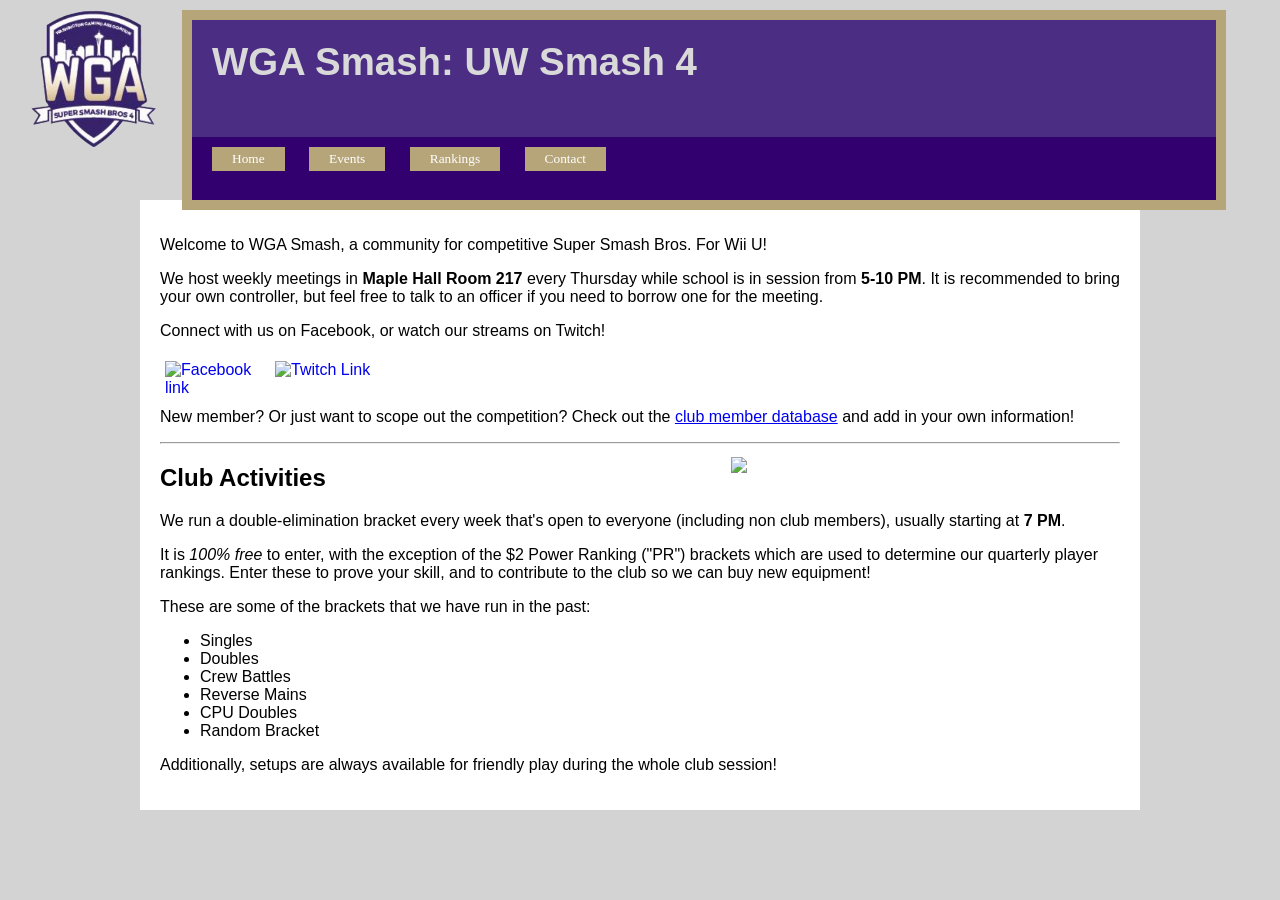
==== index.html @ c507e902 "renamed to index.html" ====
<!-- Marcus Riley October 2017
    Html file for the WGA Smash website -->

<!DOCTYPE html>
<html lang="en">
<head>
    <meta charset="UTF-8">
    <title>WGA Smash</title>
    <link href="clubsite.css" type="text/css" rel="stylesheet" />
	<link href="favicon.png" type="image/png" rel="shortcut icon" />
	<script src="clubsite.js" type="text/javascript"></script>
</head>

<body>
	<img id="logo" src="logo.png"></img>
	<div id="header">
		<h1>WGA Smash: UW Smash 4</h1>
		<div id="pages">
			<button id="home" type="button">Home</button>
			<button id="events" type="button">Events</button>
			<button id="rankings" type="button">Rankings</button>
			<button id="contact" type="button">Contact</button>
		</div>
	</div>
	<div id="text">
		<div class="main" id="homeText">
			<p>Welcome to WGA Smash, a community for competitive 
			Super Smash Bros. For Wii U! </p>
			<p>We host weekly meetings in <strong> Maple Hall Room 217 </strong>
			every Thursday while school is in session from <strong>5-10 PM</strong>. 
			It is recommended to bring your own controller, but feel free to talk to an officer if you need to borrow one for the meeting.</p>
			<p>Connect with us on Facebook, or watch our streams on Twitch!</p>
			<div id="validators">
				<a href="https://www.facebook.com/groups/332934053712158/">
					<img src ="facebook.png" alt="Facebook link" width="100"/></a>
				<a href="https://www.twitch.tv/satellitesmash/">
					<img src ="twitch.png" alt="Twitch Link" width="100"/></a>
			</div>
			<br><br>
			<p>New member? Or just want to scope out the competition? Check out the <a href="https://docs.google.com/spreadsheets/d/1-eCu_k7oHLjOH3VuESe_M03JhwMURF7Q1xxg0iClyFk/">
			club member database</a> and add in your own information!</p>
			<hr />
			<img class="screenshot" src="https://media.eventhubs.com/images/2014/04/21_supersmash02.jpg" />
			
			<h2>Club Activities</h2>
			<p>We run a double-elimination bracket every week that's open to everyone 
			(including non club members), usually starting at <strong>7 PM</strong>.</p> 
			<p>It is <em>100% free</em> to enter, with the exception of the $2 Power Ranking ("PR")
			brackets which are used to determine our quarterly player rankings. Enter these to prove
			your skill, and to contribute to the club so we can buy new equipment!</p>
			<p>These are some of the brackets that we have run in the past:</p>
			<ul>
				<li>Singles</li>
				<li>Doubles</li>
				<li>Crew Battles</li>
				<li>Reverse Mains</li>
				<li>CPU Doubles</li>
				<li>Random Bracket</li>
			</ul>
			<p>Additionally, setups are always available for friendly play during the whole
			club session!</p>
		</div>
			
		<div class="main" id="eventsText">
			<p>Beyond our <strong>Thursday</strong> club meetings, you can find many additional smash tournaments on the UW campus and beyond.
			This calendar shows all the events that take place in Western Washington, courtesy of the <a href="https://www.facebook.com/groups/pnwsmash/">WWA Facebook page</a>.</p>
			<iframe src="https://calendar.google.com/calendar/embed?src=kimv14a28ldv8frb07m9lma130%40group.calendar.google.com&ctz=America%2FLos_Angeles" style="border: 0" width="1000" height="600" frameborder="0" scrolling="no"></iframe>
		</div>
		
		<div class="main" id="rankingsText">
			<p>These are the quarterly rankings for the top 5 players 
			at our club based on performance in the PR brackets. Perform well in these brackets for a chance
			to be on this page next quarter!</p>
			<div id="prblock">
				<h2 id="prheader">Autumn 2017 PR</h2>
				<div class="pr">
					<ol id="prlist">
						<li class="prname" id="n1"><strong>Yayzors</strong> (Lucas)</li>
						<li class="prname" id="n2"><strong>AQT</strong> (Mewtwo, Fox)</li>
						<li class="prname" id="n3"><strong>Slow Dancer</strong> (Bayonetta)</li>
						<li class="prname"><strong>Mika</strong> (Villager)</li>
						<li class="prname"><strong>MD4</strong> (Fox, Greninja)</li>
					</ol>
				</div>
				<div class="pr">
					<h4 id="hm">Hidden Monsters (notable non-UW students)</h4>
					<ul>
						<li>Duwang (Mario)</li>
						<li>Pokepen (Bayonetta)</li>
						<li>Locke (Megaman)</li>
					</ul>
				</div>
			</div>
			<h3 class="postpr">PR Image (courtesy of Bleggaman)</h3>
			<img class="pr" src="https://scontent-sea1-1.xx.fbcdn.net/v/t1.0-9/24862100_1734343273283819_8641204889984425155_n.jpg?oh=d4d84e7258265b271d3013756446dcbb&oe=5AC5F1AB" />
			<p class="postpr"> </p>
		</div>
		
		<div class="main" id="contactText">
			<p>Want to get in contact with us? The best way is to post a message on our facebook group!
			For specific inquiries, message Scott Thomas Jr on facebook.</p>
			<a href="https://www.facebook.com/groups/332934053712158/">
				<img src ="facebook.png" alt="Facebook link" width="100"/></a>
		</div>
	</div>
</body>
</html>
---- clubsite.css ----
/* Style sheet for the WGA Smash website
	Marcus Riley October 2017 */
	
html, body {
	font-family: Arial, sans-serif;
	margin: 0;
	padding: 0;
	
}

body {
	background-color: lightgray;
}
	
#header {
	position: relative;
	background-color: #4b2e83;
	outline: 10px solid #b7a57a;
	width: 80%;
	height: 20vh;
	margin-top: 20px;
	margin-right: 5%;
	float: right;
}

#logo {
	width: 11%;
	margin-left: 2%;
	float: left;
}

#pages {
	position: absolute;
	width: 100%;
	height: 35%;
	background-color: rgb(51,0,111);
	bottom: 0px;
}

#pages > button {
	margin-top: 10px;
	margin-left: 20px;
	background-color: #b7a57a;
	font-family: Verdana;
	color: white;
	border: none;
	padding: 4px 20px;
}

#text {
	margin: auto;
	padding: 20px;
	background-color: white;
	width: 75%;
	height: 100%;
	clear: both;
	overflow: hidden;
}

#prblock {
	outline: #b7a57a double thick;
	overflow: hidden;
	background-color: #4b2e83;;
	color: #d9d9d9;
}

#prheader {
	font-style: italic;
	font-weight: normal;
	padding-left: 10px;
}

.pr {
	float: left;
	margin-right: 10%;
}

.postpr {
	clear: left;
}

#prlist {
	margin-top: 0;
}

#hm {
	margin: 0;
}

.prname {
	margin-left: 0;
	font-size: 16pt;
}

#n1 {
	color: gold;
}

#n2 {
	color: silver;
}

#n3 {
	color: #CD7F32;
}

.screenshot {
	width: 40%;
	float: right;
}

h1 {
	font-size: 3vw;
	text-align: left;
	margin: 20px;
	clear: both;
	color: #d9d9d9;
}


img {
	margin: 5px;
	float: left;
}
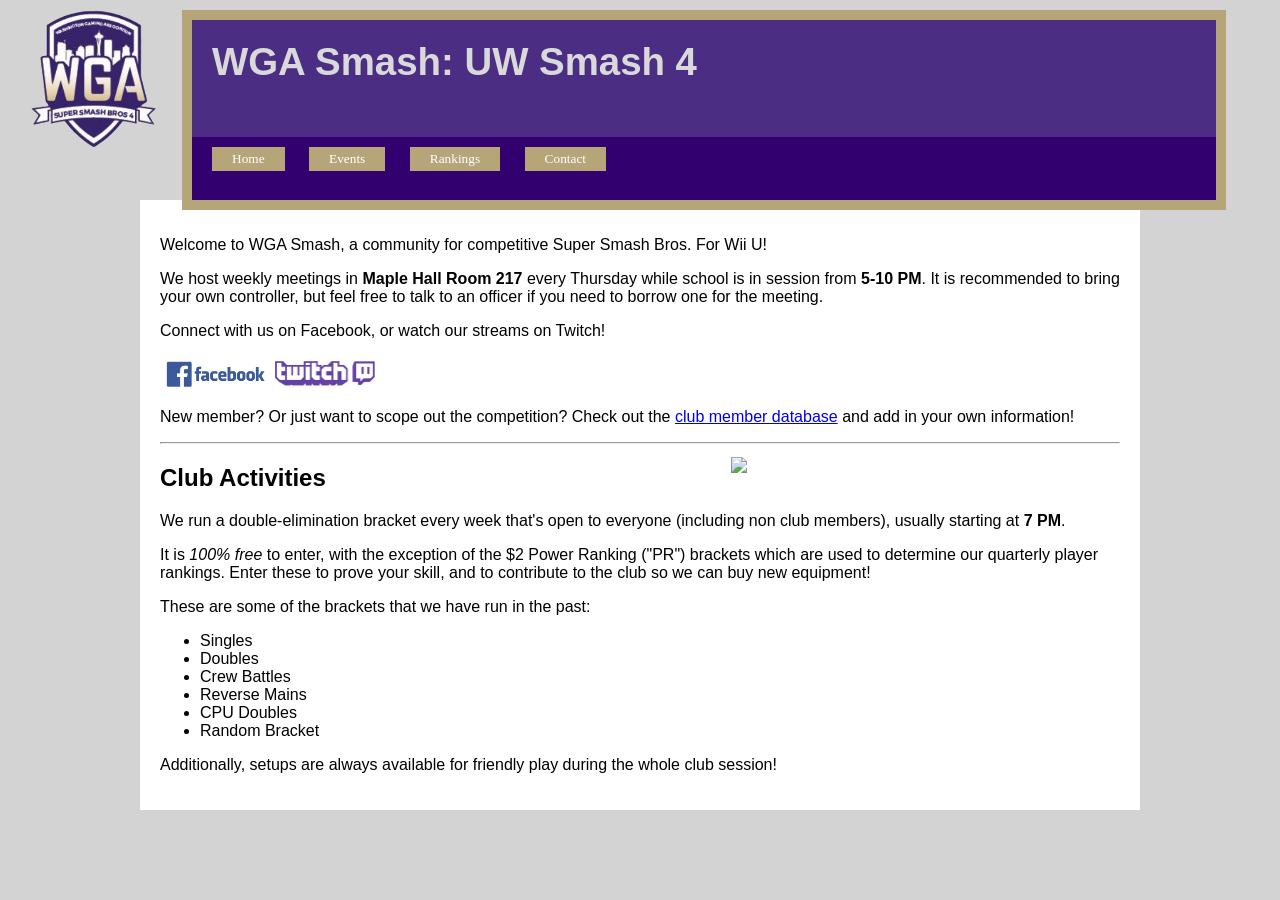
==== commit 239e6cfa: "capitalize" ====
--- a/index.html
+++ b/index.html
@@ -32,9 +32,9 @@
 			<p>Connect with us on Facebook, or watch our streams on Twitch!</p>
 			<div id="validators">
 				<a href="https://www.facebook.com/groups/332934053712158/">
-					<img src ="facebook.png" alt="Facebook link" width="100"/></a>
+					<img src ="Facebook.png" alt="Facebook link" width="100"/></a>
 				<a href="https://www.twitch.tv/satellitesmash/">
-					<img src ="twitch.png" alt="Twitch Link" width="100"/></a>
+					<img src ="Twitch.png" alt="Twitch Link" width="100"/></a>
 			</div>
 			<br><br>
 			<p>New member? Or just want to scope out the competition? Check out the <a href="https://docs.google.com/spreadsheets/d/1-eCu_k7oHLjOH3VuESe_M03JhwMURF7Q1xxg0iClyFk/">
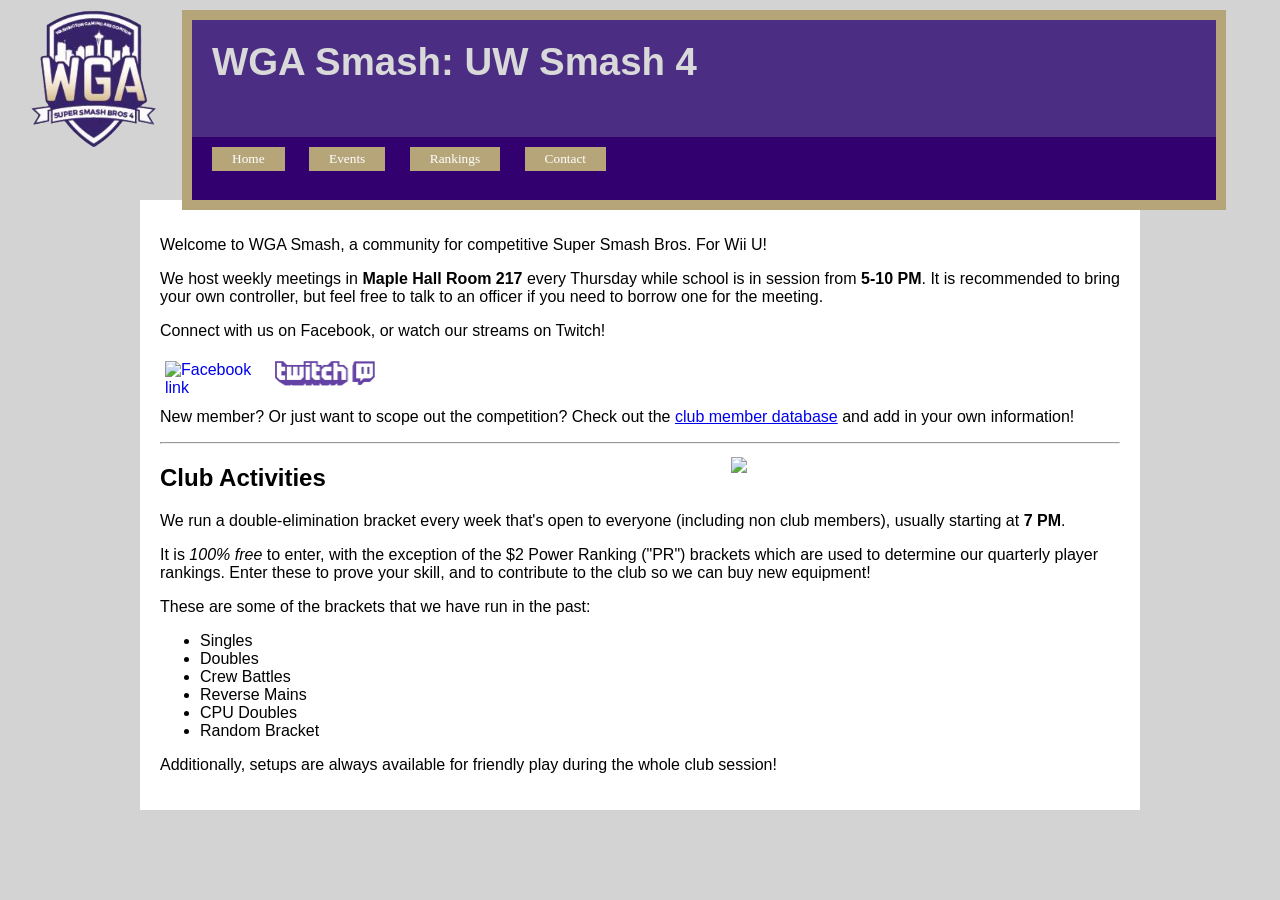
==== commit d0ea8ee0: "more capitalize" ====
--- a/index.html
+++ b/index.html
@@ -32,7 +32,7 @@
 			<p>Connect with us on Facebook, or watch our streams on Twitch!</p>
 			<div id="validators">
 				<a href="https://www.facebook.com/groups/332934053712158/">
-					<img src ="Facebook.png" alt="Facebook link" width="100"/></a>
+					<img src ="Facebook.PNG" alt="Facebook link" width="100"/></a>
 				<a href="https://www.twitch.tv/satellitesmash/">
 					<img src ="Twitch.png" alt="Twitch Link" width="100"/></a>
 			</div>
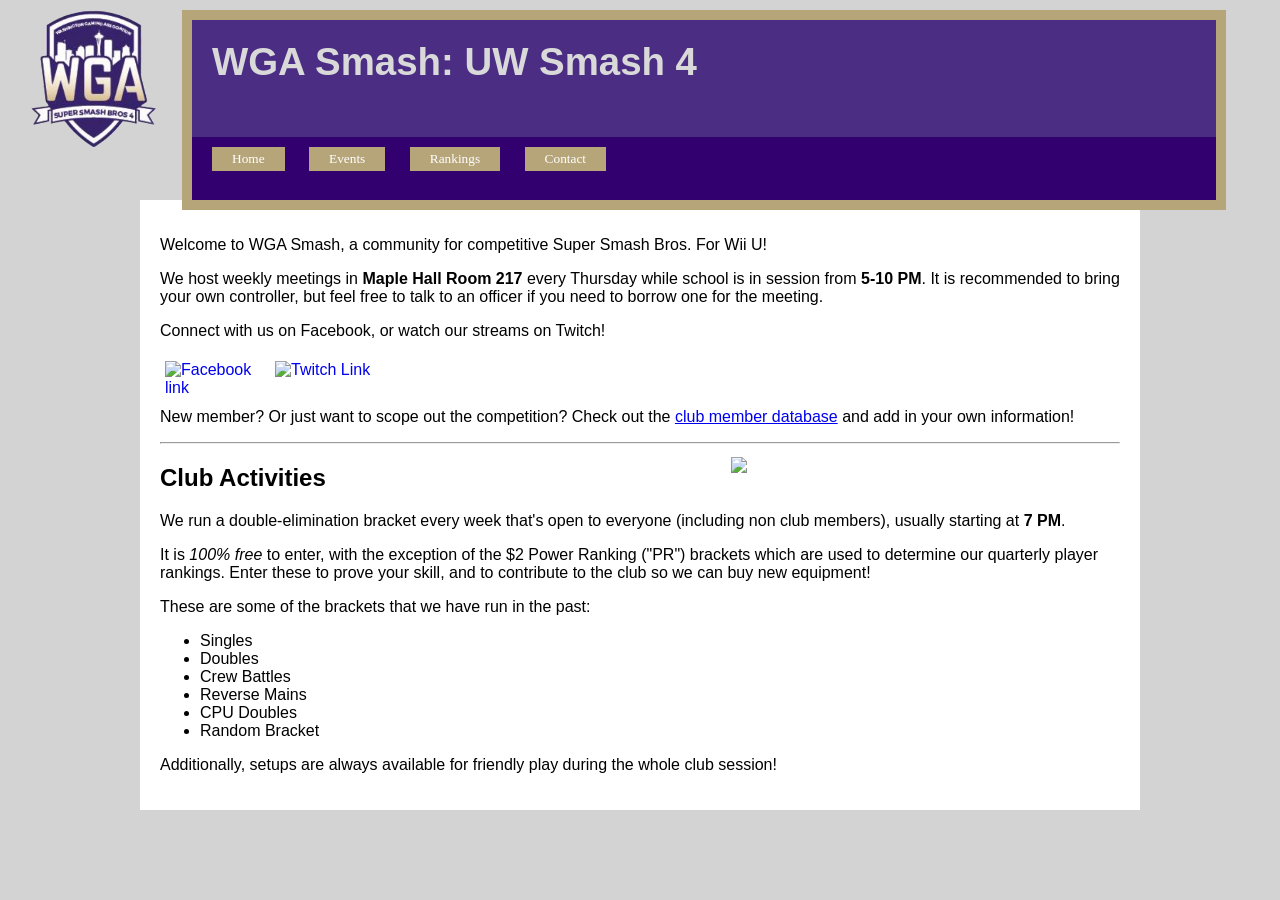
==== commit 1b6f97a6: "uncapitalize" ====
--- a/index.html
+++ b/index.html
@@ -32,9 +32,9 @@
 			<p>Connect with us on Facebook, or watch our streams on Twitch!</p>
 			<div id="validators">
 				<a href="https://www.facebook.com/groups/332934053712158/">
-					<img src ="Facebook.PNG" alt="Facebook link" width="100"/></a>
+					<img src ="facebook.png" alt="Facebook link" width="100"/></a>
 				<a href="https://www.twitch.tv/satellitesmash/">
-					<img src ="Twitch.png" alt="Twitch Link" width="100"/></a>
+					<img src ="twitch.png" alt="Twitch Link" width="100"/></a>
 			</div>
 			<br><br>
 			<p>New member? Or just want to scope out the competition? Check out the <a href="https://docs.google.com/spreadsheets/d/1-eCu_k7oHLjOH3VuESe_M03JhwMURF7Q1xxg0iClyFk/">
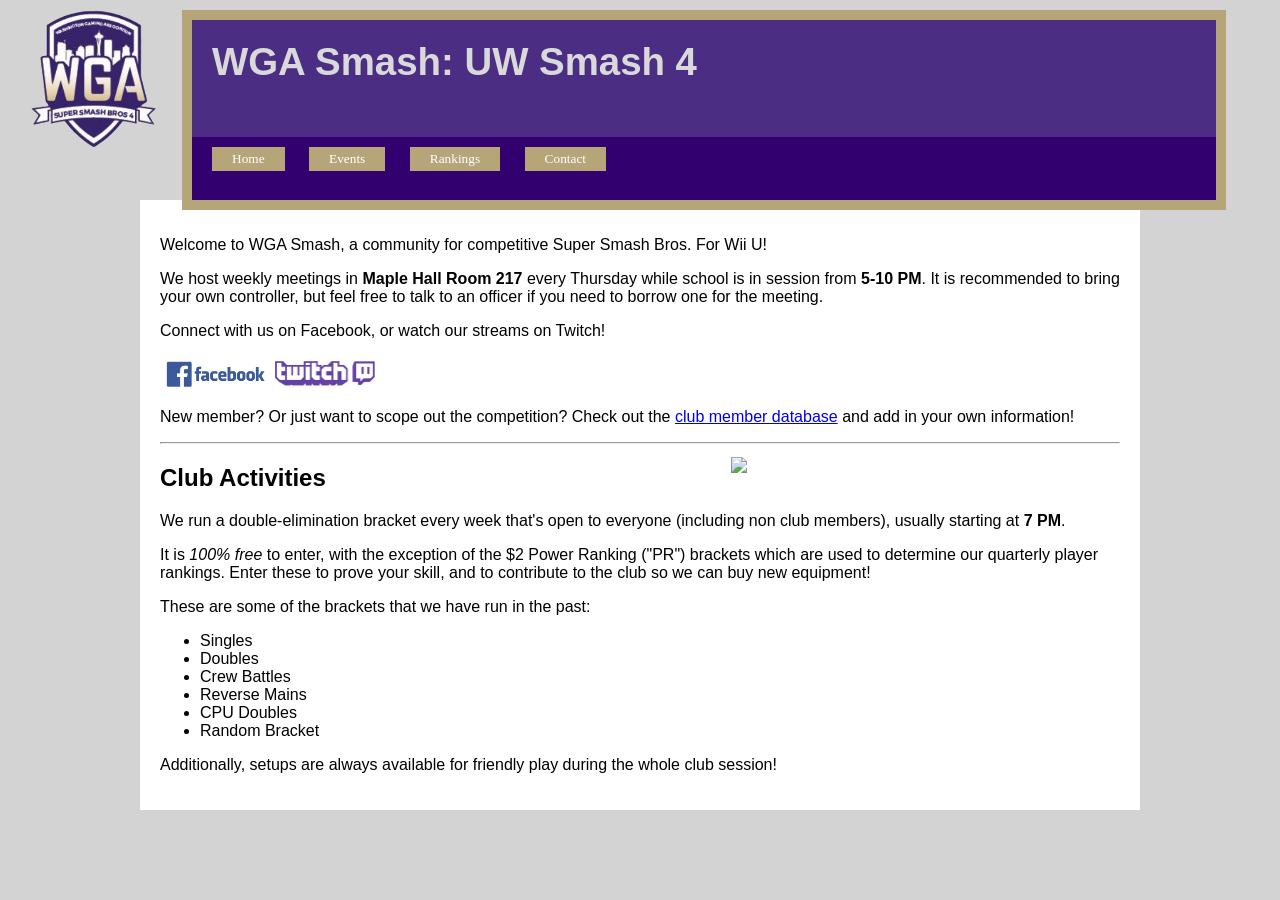
==== commit f9f9af6a: "hi" ====
--- a/index.html
+++ b/index.html
@@ -32,9 +32,9 @@
 			<p>Connect with us on Facebook, or watch our streams on Twitch!</p>
 			<div id="validators">
 				<a href="https://www.facebook.com/groups/332934053712158/">
-					<img src ="facebook.png" alt="Facebook link" width="100"/></a>
+					<img src ="/Facebook.png" alt="Facebook link" width="100"/></a>
 				<a href="https://www.twitch.tv/satellitesmash/">
-					<img src ="twitch.png" alt="Twitch Link" width="100"/></a>
+					<img src ="/Twitch.png" alt="Twitch Link" width="100"/></a>
 			</div>
 			<br><br>
 			<p>New member? Or just want to scope out the competition? Check out the <a href="https://docs.google.com/spreadsheets/d/1-eCu_k7oHLjOH3VuESe_M03JhwMURF7Q1xxg0iClyFk/">
@@ -100,7 +100,7 @@
 			<p>Want to get in contact with us? The best way is to post a message on our facebook group!
 			For specific inquiries, message Scott Thomas Jr on facebook.</p>
 			<a href="https://www.facebook.com/groups/332934053712158/">
-				<img src ="facebook.png" alt="Facebook link" width="100"/></a>
+				<img src ="/Facebook.png" alt="Facebook link" width="100"/></a>
 		</div>
 	</div>
 </body>
